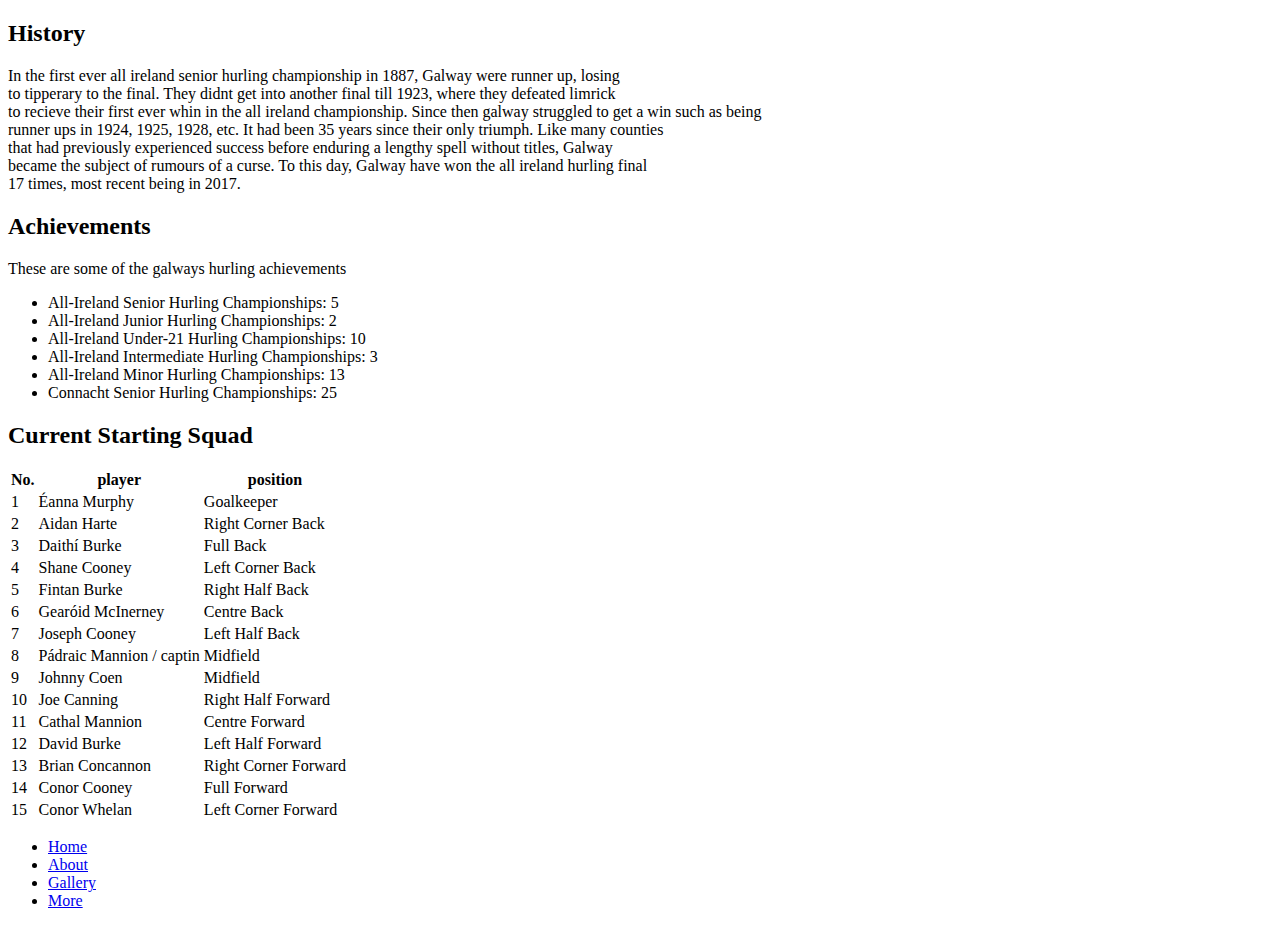
==== about.html @ 139aea63 "assets html and css" ====
<!DOCTYPE html>
<html>
     <head>
        <link rel="stylesheet" type="text/css" href="styles.css">
    </head>

    <body>
        <h2 class = "heading"> History </h2>

            <p>In the first ever all ireland senior hurling championship in 1887, Galway were runner up, losing <br>
            to tipperary to the final. They didnt get into another final till 1923, where they defeated limrick <br>
            to recieve their first ever whin in the all ireland championship. Since then galway struggled to get a win such as being <br>
            runner ups in 1924, 1925, 1928, etc. It had been 35 years since their only triumph. Like many counties <br>
            that had previously experienced success before enduring a lengthy spell without titles, Galway  <br>
            became the subject of rumours of a curse. To this day, Galway have won the all ireland hurling final  <br>
            17 times, most recent being in 2017. </p>

        <h2 class = "heading"> Achievements </h2>

            <p>These are some of the galways hurling achievements</p>
            
            <ul>
                <li>All-Ireland Senior Hurling Championships: 5</li>
                <li>All-Ireland Junior Hurling Championships: 2</li>
                <li>All-Ireland Under-21 Hurling Championships: 10</li>
                <li>All-Ireland Intermediate Hurling Championships: 3</li>
                <li>All-Ireland Minor Hurling Championships: 13</li>
                <li>Connacht Senior Hurling Championships: 25</li>
            </ul>

        <h2 class = "heading"> Current Starting Squad</h2>
            <table>
                <tr>
                    <th> <strong>No.</strong> </th>
                    <th> <strong>player</strong> </th>
                    <th> <strong>position</strong> </th>
                </tr>
                <tr>
                    <td> 1 </td>
                    <td> Éanna Murphy </td>
                    <td> Goalkeeper </td>  
                </tr>
                 <tr>
                    <td> 2 </td>
                    <td> Aidan Harte </td>
                    <td> Right Corner Back </td>
                </tr>
                <tr>
                    <td> 3 </td>
                    <td> Daithí Burke </td>
                    <td> Full Back </td>
                </tr>
                <tr>
                    <td> 4 </td>
                    <td> Shane Cooney </td>
                    <td> Left Corner Back </td>
                </tr>
                <tr>
                    <td> 5 </td>
                    <td> Fintan Burke </td>
                    <td> Right Half Back </td>
                </tr>
                <tr>
                    <td> 6 </td>
                    <td> Gearóid McInerney </td>
                    <td> Centre Back </td>
                </tr>
                <tr>
                    <td> 7 </td>
                    <td> Joseph Cooney </td>
                    <td> Left Half Back </td>
                </tr>
                <tr>
                    <td> 8 </td>
                    <td> Pádraic Mannion / captin </td>
                    <td> Midfield </td>
                </tr>
                <tr>
                    <td> 9 </td>
                    <td> Johnny Coen </td>
                    <td> Midfield </td>
                </tr>
                <tr>
                    <td> 10 </td>
                    <td> Joe Canning </td>
                    <td> Right Half Forward </td>
                </tr>
                <tr>
                    <td> 11 </td>
                    <td> Cathal Mannion </td>
                    <td> Centre Forward </td>
                </tr>
                <tr>
                    <td> 12 </td>
                    <td> David Burke </td>
                    <td> Left Half Forward </td>
                </tr>
                <tr>
                    <td> 13 </td>
                    <td> Brian Concannon </td>
                    <td> Right Corner Forward </td>
                </tr>
                <tr>
                    <td> 14 </td>
                    <td> Conor Cooney </td>
                    <td> Full Forward </td>
                </tr>
                <tr>
                    <td> 15 </td>
                    <td> Conor Whelan </td>
                    <td> Left Corner Forward </td>
                </tr>
            </table>

        <ul>
            <div class = "sideNav">
            <li><a href="index.html">Home</a></li>
            <li><a href="about.html">About</a></li>
            <li><a href="images.html">Gallery</a></li>
            <li><a href="review.html">More</a></li>
            </div>
        </ul>
    </body>

</html>
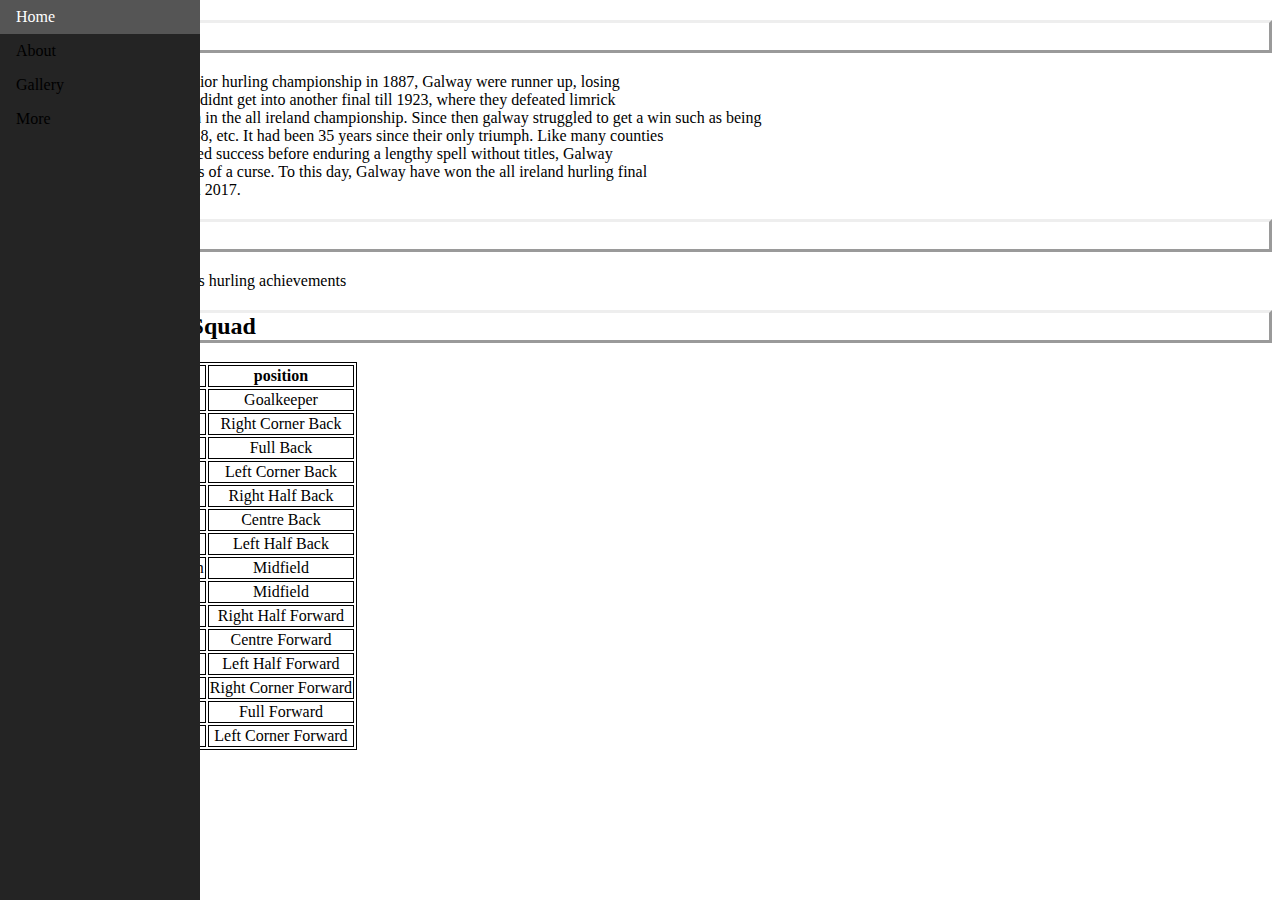
==== commit 359c1ae1: "Update about.html" ====
--- a/about.html
+++ b/about.html
@@ -1,7 +1,7 @@
 <!DOCTYPE html>
 <html>
      <head>
-        <link rel="stylesheet" type="text/css" href="styles.css">
+        <link rel="stylesheet" type="text/css" href="style.css">
     </head>
 
     <body>
@@ -117,9 +117,9 @@
             <li><a href="index.html">Home</a></li>
             <li><a href="about.html">About</a></li>
             <li><a href="images.html">Gallery</a></li>
-            <li><a href="review.html">More</a></li>
+            <li><a href="more.html">More</a></li>
             </div>
         </ul>
     </body>
 
-</html> +</html> 
--- a/style.css
+++ b/style.css
@@ -0,0 +1,47 @@
+table, th, td {
+    border: 1px solid black;
+    text-align: center;
+}
+tr:hover {
+    background-color: #949393;
+}
+.heading {
+    border-style: outset;
+}
+.heading-2 {
+    border-style: inset;
+}
+
+ul {
+    list-style-type: none;
+    margin: 0;
+    padding: 0;
+    width: 200px;
+    background-color: rgb(36, 36, 36);
+    height: 100%;
+    position: fixed;
+    z-index: 1;
+    top: 0;
+    left: 0;
+    overflow-x: hidden;
+  }
+li a {
+    display: block;
+    color: #000;
+    padding: 8px 16px;
+    text-decoration: none;
+  }
+li a.active {
+    background-color: #521b1b;
+    color: white;
+  }
+li a:hover {
+    background-color: #555;
+    color: white;
+}
+.body {
+    text-align: center;
+}
+* {
+    box-sizing: border-box;
+  }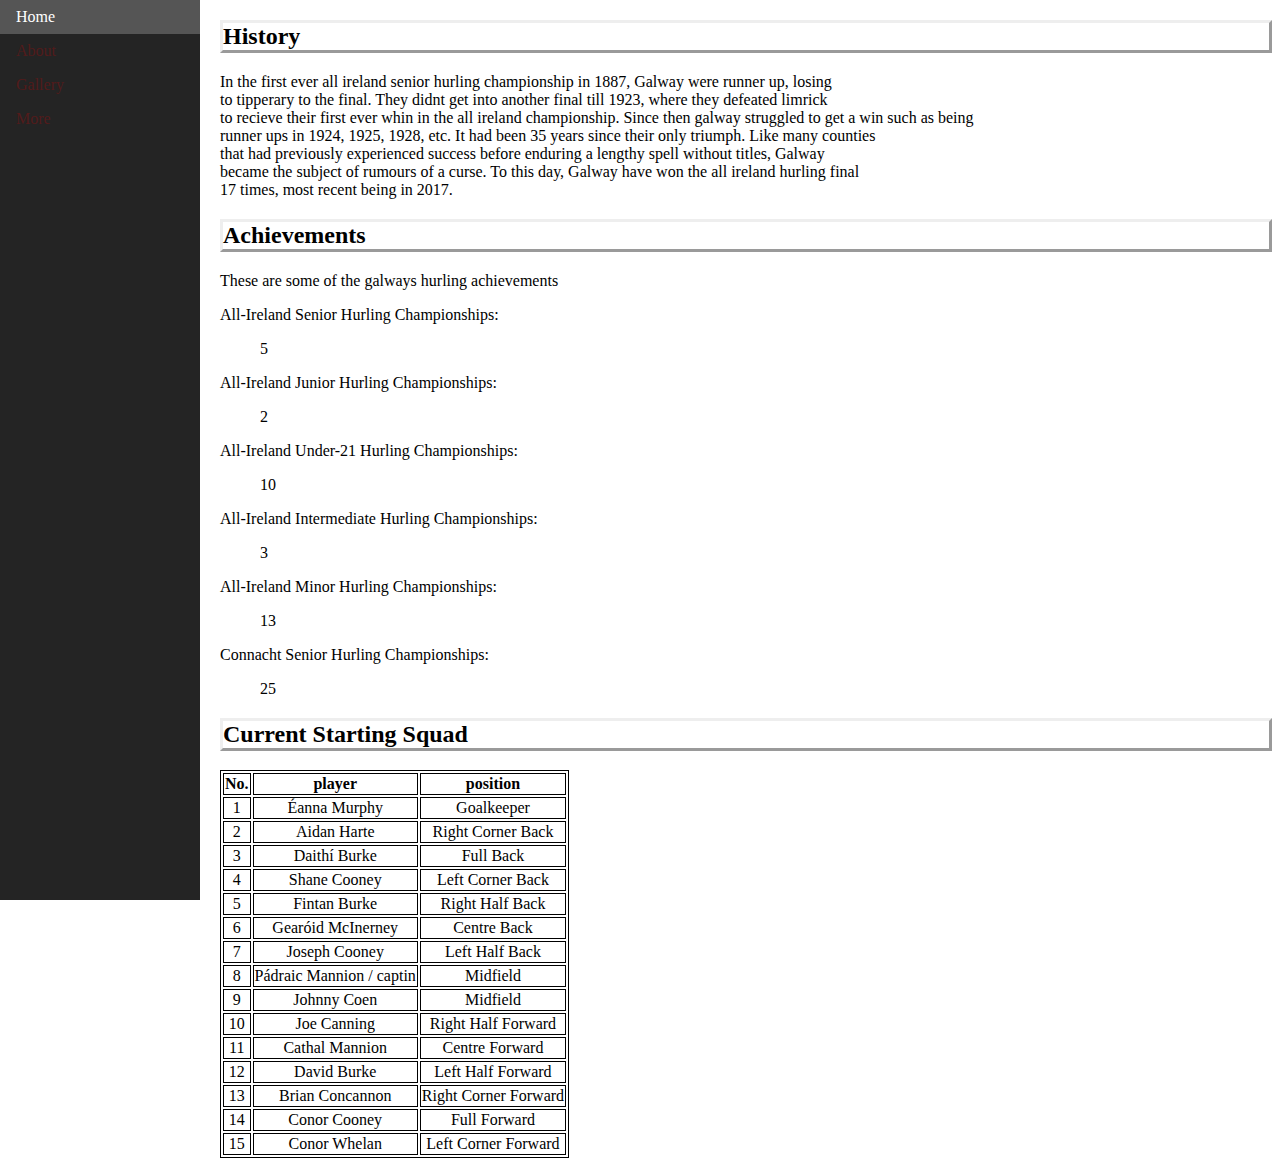
==== commit 499ec532: "Update about.html" ====
--- a/about.html
+++ b/about.html
@@ -4,7 +4,7 @@
         <link rel="stylesheet" type="text/css" href="style.css">
     </head>
 
-    <body>
+    <body class = "content">
         <h2 class = "heading"> History </h2>
 
             <p>In the first ever all ireland senior hurling championship in 1887, Galway were runner up, losing <br>
@@ -19,14 +19,20 @@
 
             <p>These are some of the galways hurling achievements</p>
             
-            <ul>
-                <li>All-Ireland Senior Hurling Championships: 5</li>
-                <li>All-Ireland Junior Hurling Championships: 2</li>
-                <li>All-Ireland Under-21 Hurling Championships: 10</li>
-                <li>All-Ireland Intermediate Hurling Championships: 3</li>
-                <li>All-Ireland Minor Hurling Championships: 13</li>
-                <li>Connacht Senior Hurling Championships: 25</li>
-            </ul>
+             <dl>
+                <dt>All-Ireland Senior Hurling Championships: </dl>
+                   <dd>5</dd>  
+                <dl>All-Ireland Junior Hurling Championships: </dl>
+                     <dd>2</dd>
+                <dl>All-Ireland Under-21 Hurling Championships:  </dl>
+                    <dd>10</dd>
+                <dl>All-Ireland Intermediate Hurling Championships: </dl>
+                     <dd>3</dd>
+                <dl>All-Ireland Minor Hurling Championships: </dl>
+                     <dd>13</dd>
+                <dl>Connacht Senior Hurling Championships: </dl>
+                     <dd>25</dd>
+            </dl>
 
         <h2 class = "heading"> Current Starting Squad</h2>
             <table>
--- a/style.css
+++ b/style.css
@@ -27,7 +27,7 @@
   }
 li a {
     display: block;
-    color: #000;
+    color: #521b1b;
     padding: 8px 16px;
     text-decoration: none;
   }
@@ -44,4 +44,8 @@
 }
 * {
     box-sizing: border-box;
-  }+  }
+  .content {
+    margin-left: 200px;
+    padding-left: 20px;
+  }
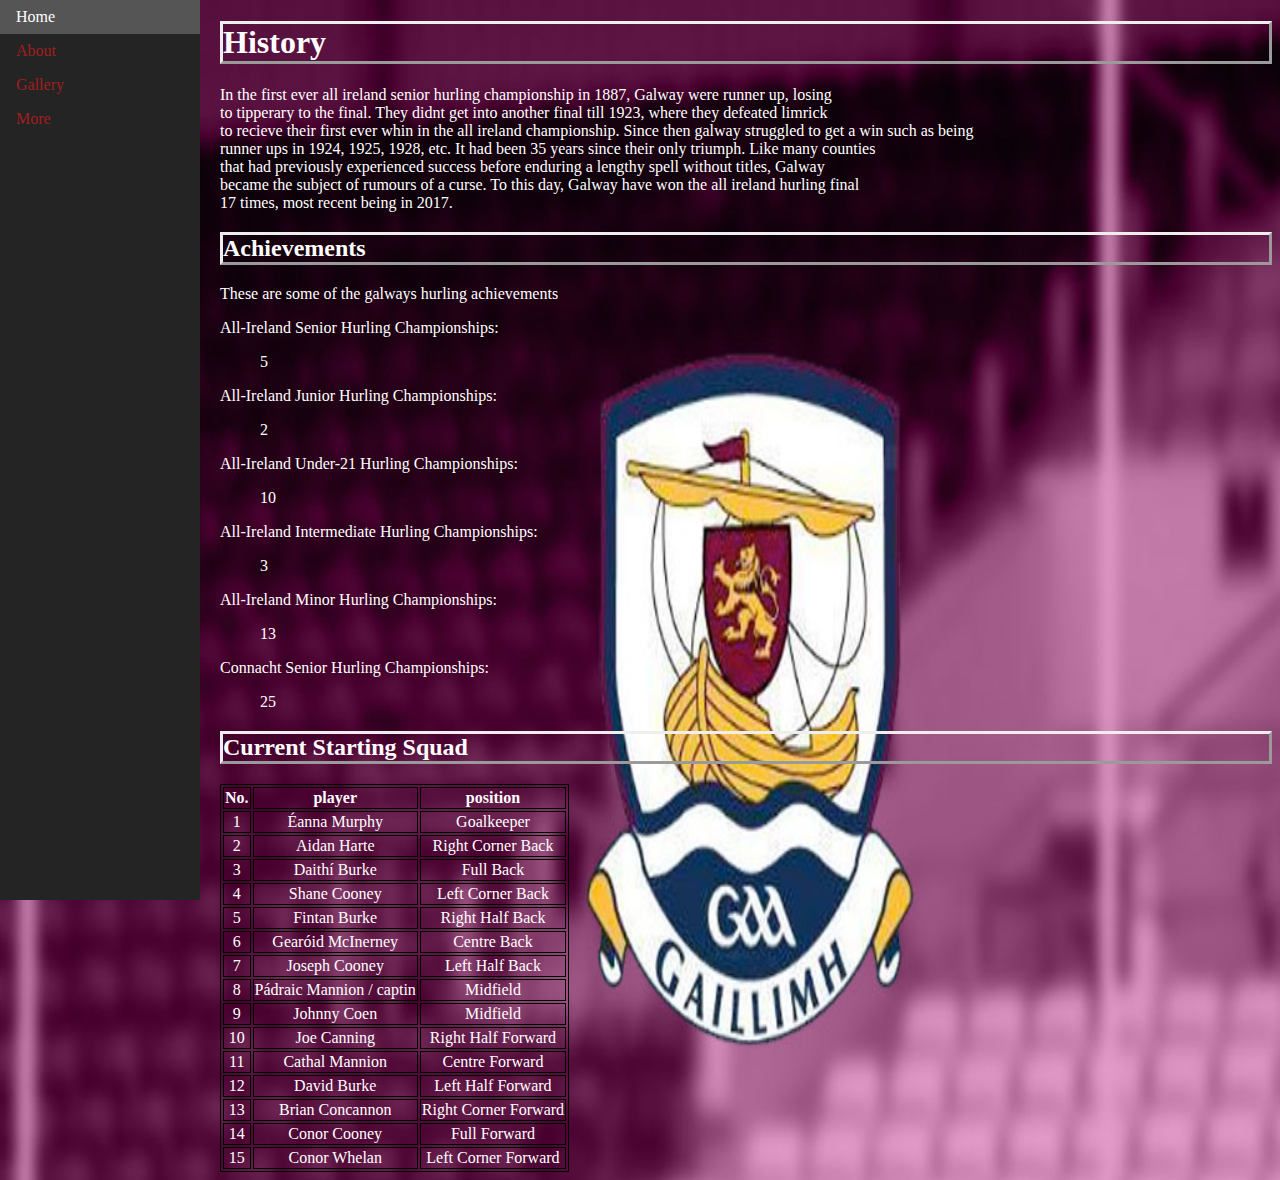
==== commit bdefcc8b: "Update about.html" ====
--- a/about.html
+++ b/about.html
@@ -1,11 +1,12 @@
 <!DOCTYPE html>
-<html>
+<html lang="en">
+     <title>About page </title>
      <head>
         <link rel="stylesheet" type="text/css" href="style.css">
     </head>
 
     <body class = "content">
-        <h2 class = "heading"> History </h2>
+        <h1 class = "heading"> History </h2>
 
             <p>In the first ever all ireland senior hurling championship in 1887, Galway were runner up, losing <br>
             to tipperary to the final. They didnt get into another final till 1923, where they defeated limrick <br>
--- a/style.css
+++ b/style.css
@@ -27,7 +27,7 @@
   }
 li a {
     display: block;
-    color: #521b1b;
+    color: #a11f1f;
     padding: 8px 16px;
     text-decoration: none;
   }
@@ -48,4 +48,20 @@
   .content {
     margin-left: 200px;
     padding-left: 20px;
+    background-image: url(hurling/hurling_6.jpg);
+    background-size: 1500px 1400px;
+    background-repeat: no-repeat;
+    color: white;
   }
+  dl, dd {
+      font-family: Georgia, 'Times New Roman', Times, serif;
+  }
+a {
+    color: #3323c5;
+}
+
+ p, h1, h2, h3 ,tr ,label{
+    color:rgb#E87894;
+    Background-color:rgb#000000;
+  }
+
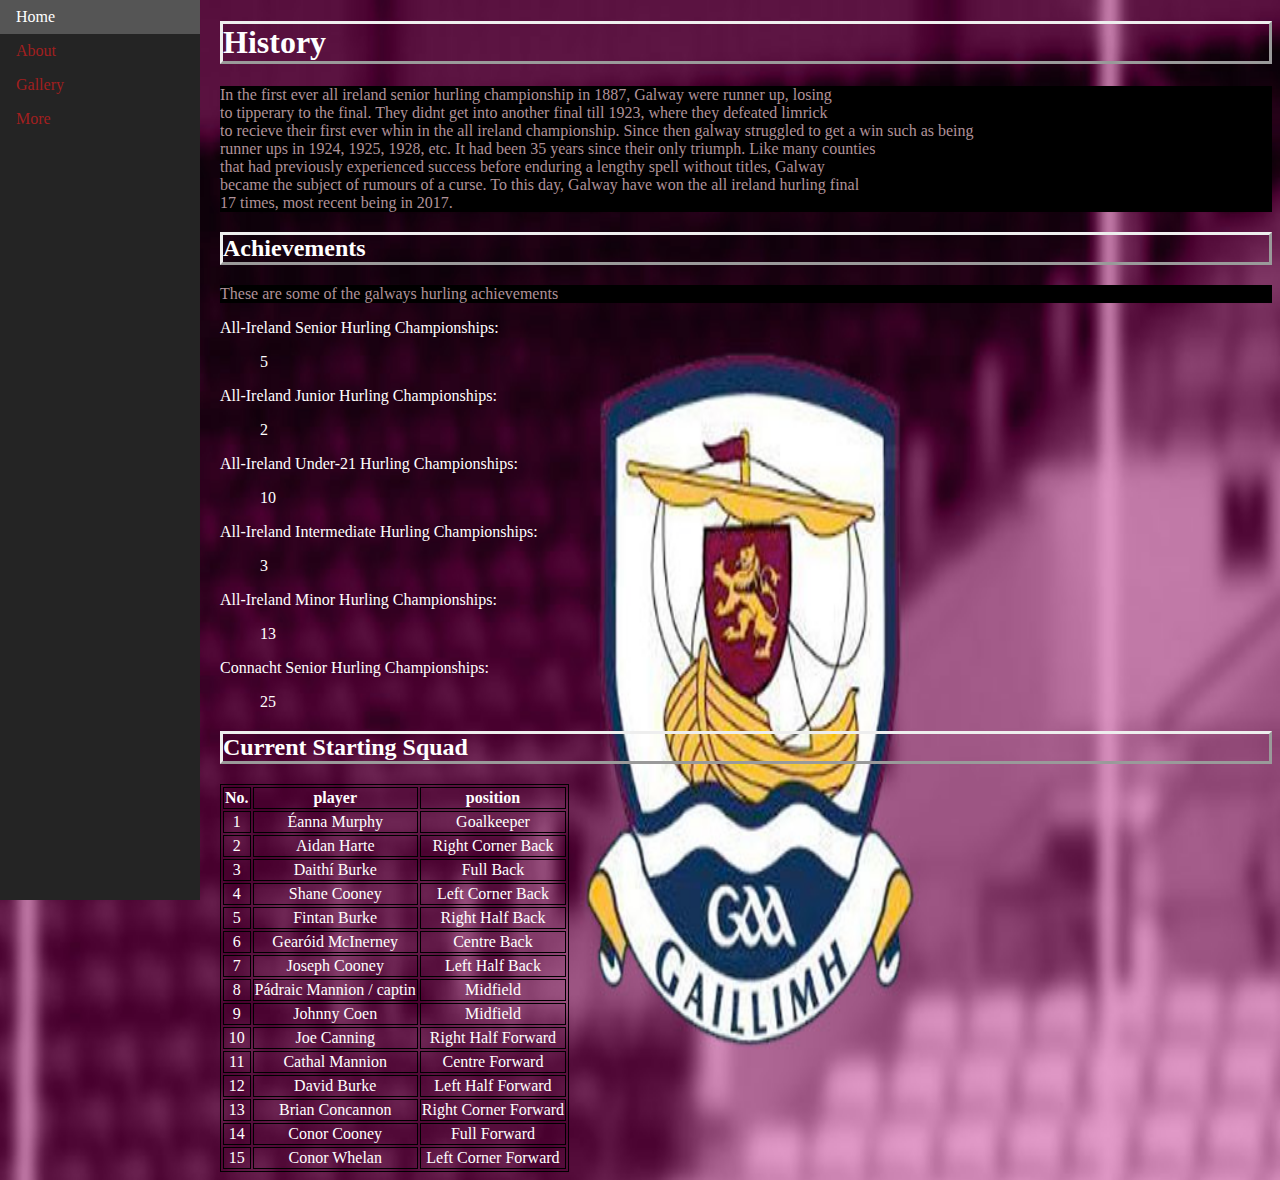
==== commit 016e0d00: "Update about.html" ====
--- a/about.html
+++ b/about.html
@@ -8,7 +8,7 @@
     <body class = "content">
         <h1 class = "heading"> History </h2>
 
-            <p>In the first ever all ireland senior hurling championship in 1887, Galway were runner up, losing <br>
+            <p class = "colour">In the first ever all ireland senior hurling championship in 1887, Galway were runner up, losing <br>
             to tipperary to the final. They didnt get into another final till 1923, where they defeated limrick <br>
             to recieve their first ever whin in the all ireland championship. Since then galway struggled to get a win such as being <br>
             runner ups in 1924, 1925, 1928, etc. It had been 35 years since their only triumph. Like many counties <br>
@@ -18,9 +18,9 @@
 
         <h2 class = "heading"> Achievements </h2>
 
-            <p>These are some of the galways hurling achievements</p>
+            <p class = "colour">These are some of the galways hurling achievements</p>
             
-             <dl>
+             <dl class = "colour">
                 <dt>All-Ireland Senior Hurling Championships: </dl>
                    <dd>5</dd>  
                 <dl>All-Ireland Junior Hurling Championships: </dl>
--- a/style.css
+++ b/style.css
@@ -60,8 +60,8 @@
     color: #3323c5;
 }
 
- p, h1, h2, h3 ,tr ,label{
-    color:rgb#E87894;
-    Background-color:rgb#000000;
+ p{
+    color: #B09299;
+    Background-color: #000000;
   }
 
